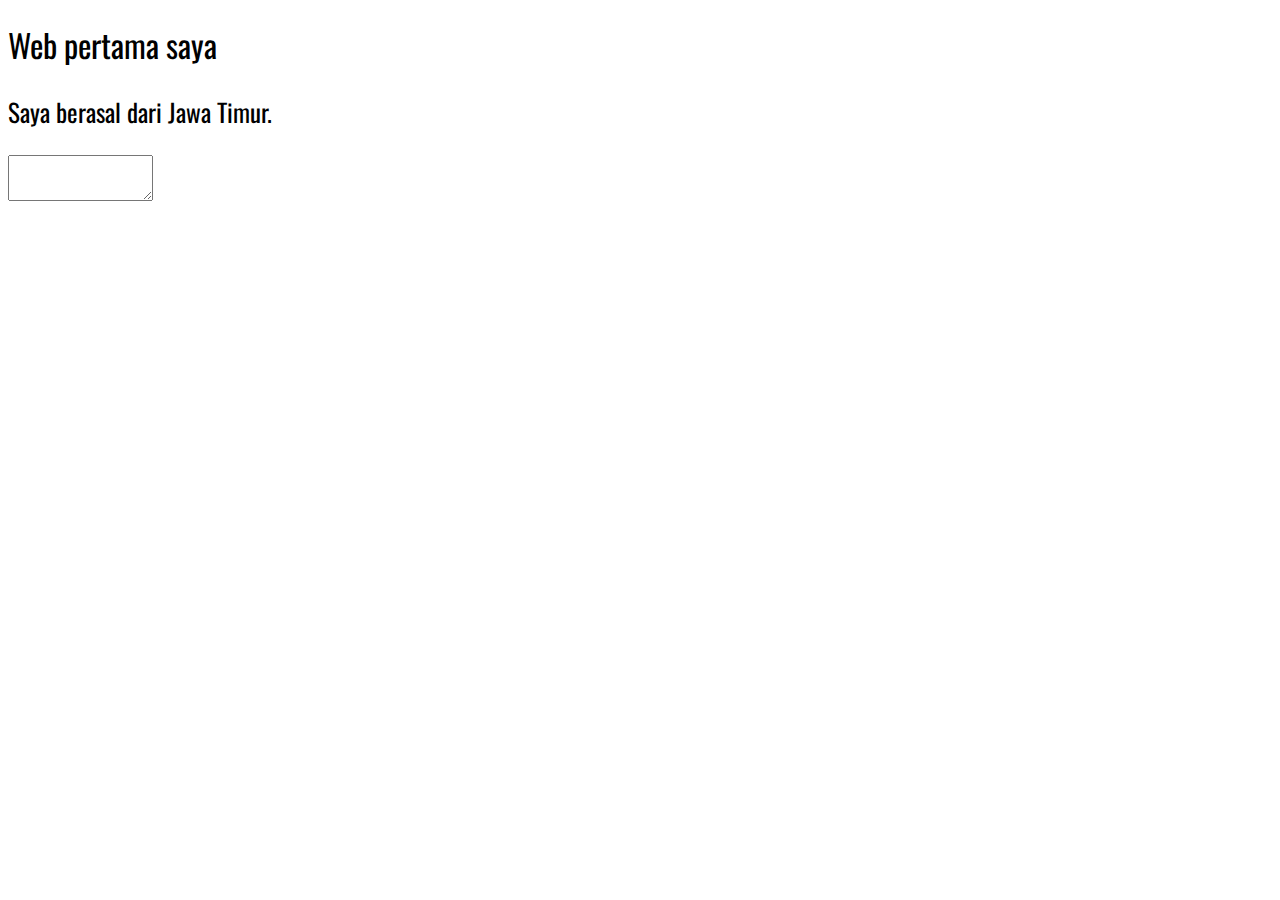
==== index.html @ c01c9eb2 "first time" ====
<!DOCTYPE html>
<html lang="en">
<head>
    <link rel="preconnect" href="https://fonts.googleapis.com">
    <link rel="preconnect" href="https://fonts.gstatic.com" crossorigin>
    <link href="https://fonts.googleapis.com/css2?family=Oswald:wght@200..700&display=swap" rel="stylesheet">
    <link rel="stylesheet" href="style.css">
    <meta charset="UTF-8">
    <meta name="viewport" content="width=device-width, initial-scale=1.0">
    <title>Document</title>
</head>
<body>
    <h1>Web pertama saya</h1>
    <p lang="id">Saya berasal dari Jawa Timur.</p>
    <textarea name="username" id="username" ></textarea>
</body>
</html>
---- style.css ----
*{
  font-family: "Oswald", sans-serif;
  font-optical-sizing: auto;
  font-weight: 400;
  font-style: normal;
}
p {
    font-size: 25px;
}
#username {
    
}
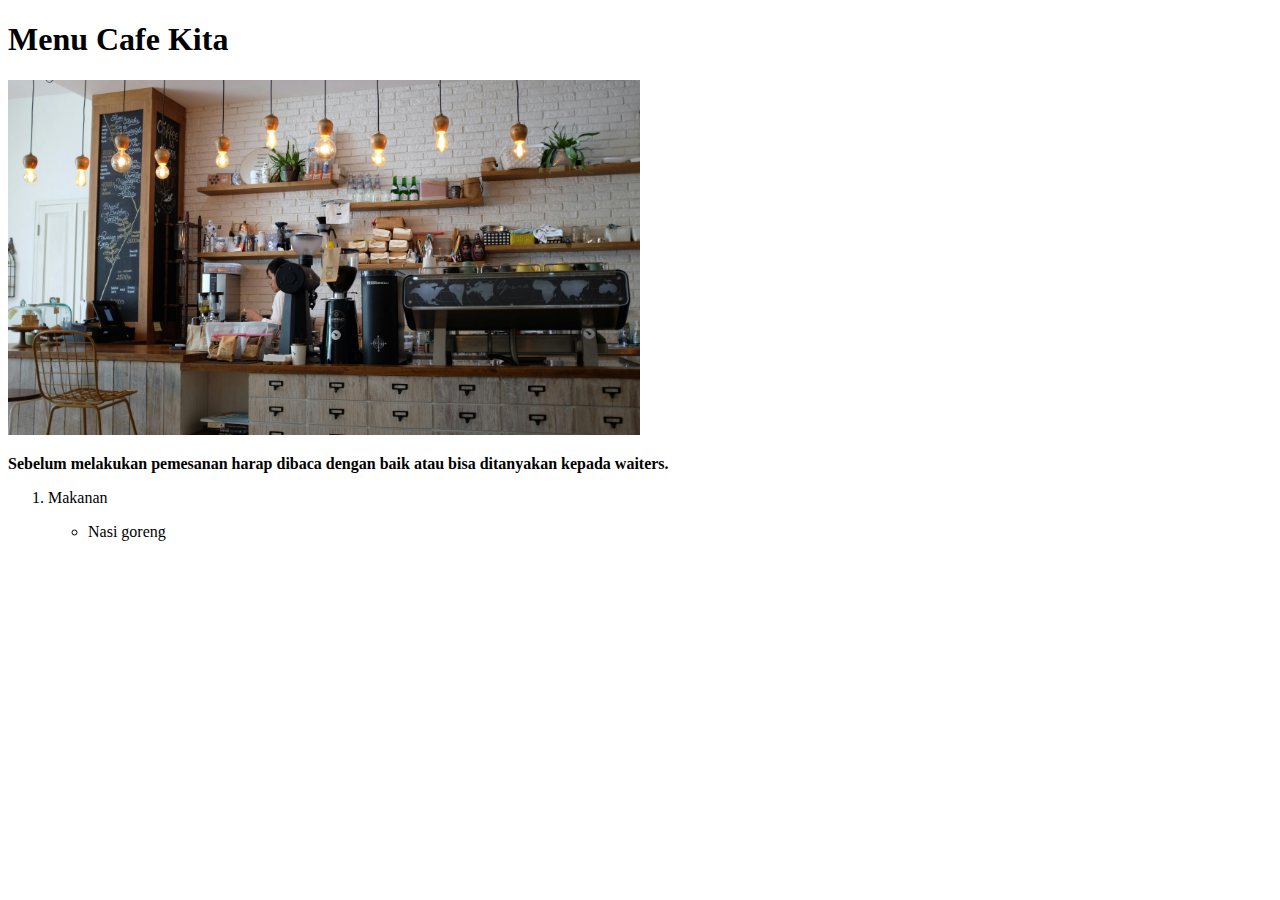
==== commit 78c38495: "First time" ====
--- a/index.html
+++ b/index.html
@@ -1,17 +1,26 @@
 <!DOCTYPE html>
 <html lang="en">
+
 <head>
-    <link rel="preconnect" href="https://fonts.googleapis.com">
-    <link rel="preconnect" href="https://fonts.gstatic.com" crossorigin>
-    <link href="https://fonts.googleapis.com/css2?family=Oswald:wght@200..700&display=swap" rel="stylesheet">
-    <link rel="stylesheet" href="style.css">
     <meta charset="UTF-8">
     <meta name="viewport" content="width=device-width, initial-scale=1.0">
-    <title>Document</title>
+    <title>Cafe Kita</title>
 </head>
+
 <body>
-    <h1>Web pertama saya</h1>
-    <p lang="id">Saya berasal dari Jawa Timur.</p>
-    <textarea name="username" id="username" ></textarea>
+    <h1>Menu Cafe Kita</h1>
+    <img src="/foto cafe.jpg" style="max-width: 50%;">
+    <p><b>Sebelum melakukan pemesanan harap dibaca dengan baik atau bisa ditanyakan kepada waiters.</b></p>
+    <ol>
+        <li>
+            <p>Makanan</p>
+            <ul>
+                <li>
+                    Nasi goreng
+                </li>
+            </ul>
+        </li>
+    </ol>
 </body>
+
 </html>